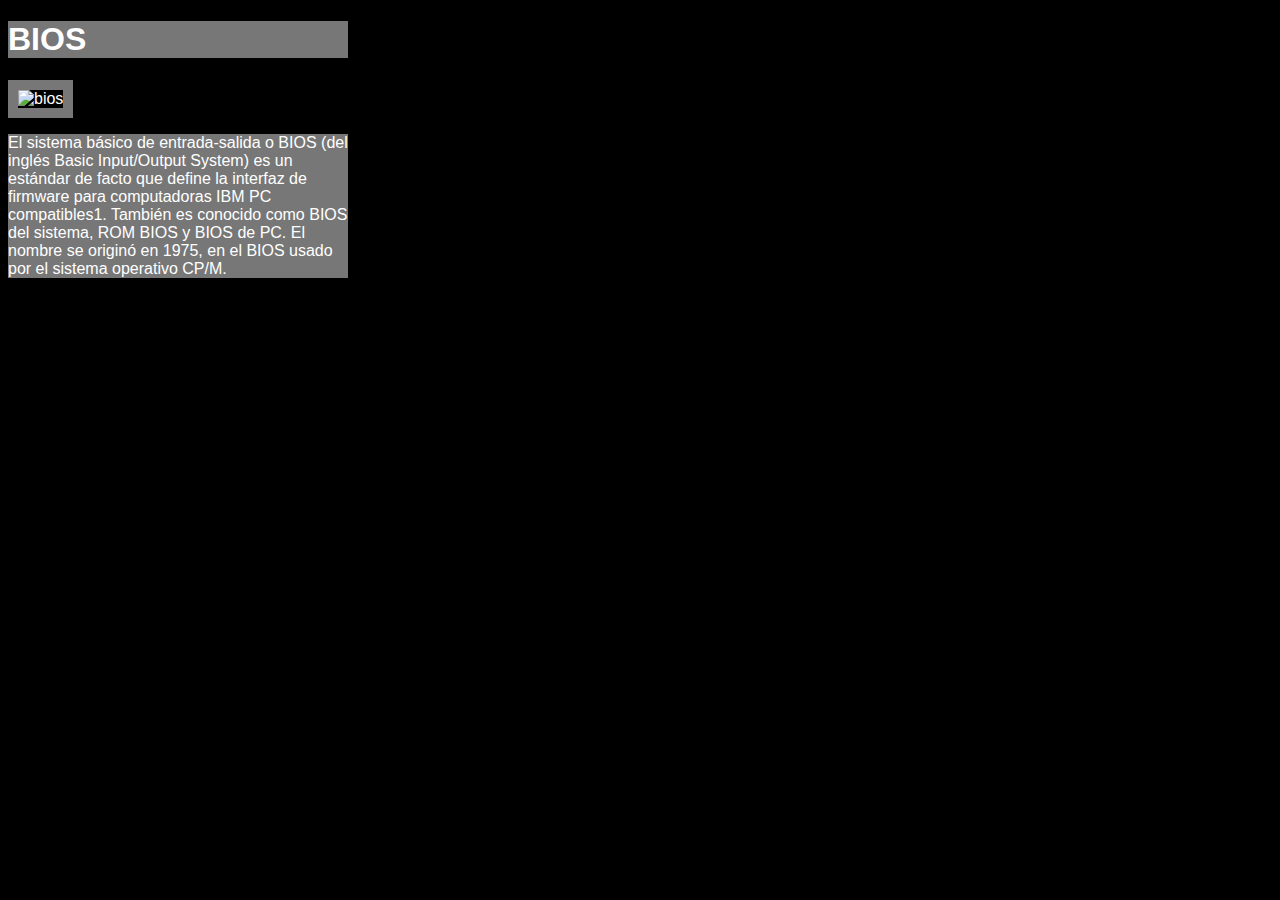
==== bios.html @ 5ca1b314 "Add files via upload" ====
<!DOCTYPE html>
<html lang="es">

<head>
    <meta charset="UTF-8">
    <meta name="viewport" content="width=device-width, initial-scale=1.0">
    <title>BIOS</title>
    <!-- Add your CSS link or style here -->
    <link rel="stylesheet" href="styles.css">
</head>

<body>
	<h1>BIOS</h1>
    	<img src="https://upload.wikimedia.org/wikipedia/commons/1/15/Pair_of_BIOS_chips.jpg" alt="bios">
	<p>El sistema básico de entrada-salida o BIOS (del inglés Basic Input/Output System) es un estándar de facto que define la interfaz de firmware para computadoras IBM PC compatibles1​. También es conocido como BIOS del sistema, ROM BIOS y BIOS de PC. El nombre se originó en 1975, en el BIOS usado por el sistema operativo CP/M.</p>
	
</body>

</html>
---- styles.css ----
body {
    	font-family: 'Arial';
    	background-color: #000000;
	color: #ffffff;
}

img {
	width: 320px;
	border: 10px solid #777777;
}

p {
	width: 340px;
	background-color: #777777;
}

h1 {
	color: #ffffff;
	width: 340px;
	background-color: #777777;
}
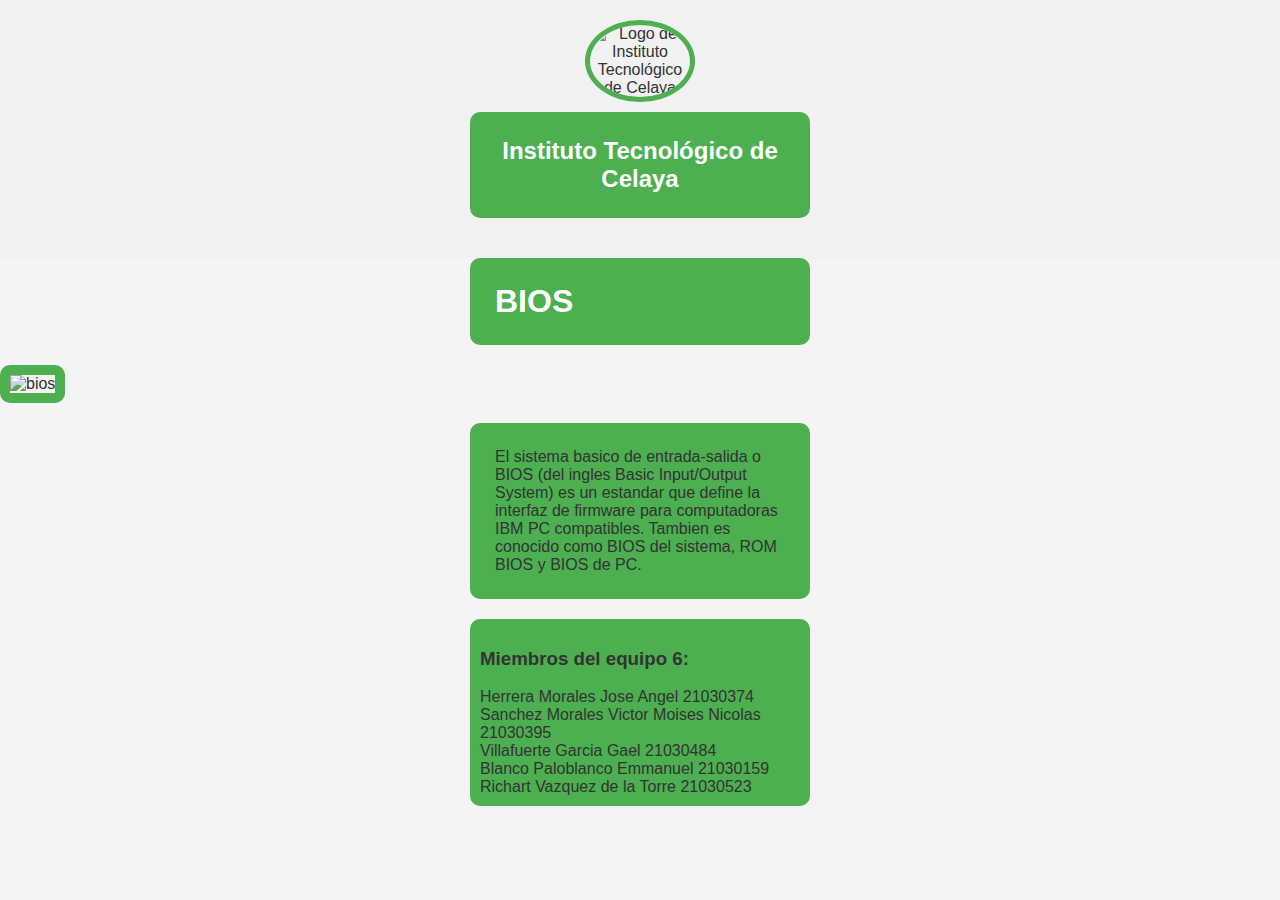
==== commit 779f5387: "Add files via upload" ====
--- a/bios.html
+++ b/bios.html
@@ -10,10 +10,25 @@
 </head>
 
 <body>
+	<div class="escuela-header">
+        <img src="https://celaya.tecnm.mx/wp-content/uploads/2021/02/cropped-FAV.png" alt="Logo de Instituto Tecnológico de Celaya" class="escuela-logo">
+        <h2>Instituto Tecnológico de Celaya</h2>
+    </div>
 	<h1>BIOS</h1>
     	<img src="https://upload.wikimedia.org/wikipedia/commons/1/15/Pair_of_BIOS_chips.jpg" alt="bios">
-	<p>El sistema básico de entrada-salida o BIOS (del inglés Basic Input/Output System) es un estándar de facto que define la interfaz de firmware para computadoras IBM PC compatibles1​. También es conocido como BIOS del sistema, ROM BIOS y BIOS de PC. El nombre se originó en 1975, en el BIOS usado por el sistema operativo CP/M.</p>
+	<p>
+		El sistema basico de entrada-salida o BIOS (del ingles Basic Input/Output System) es un estandar que define la interfaz de firmware para 				computadoras IBM PC compatibles. Tambien es conocido como BIOS del sistema, ROM BIOS y BIOS de PC.
+	</p>
 	
+	<ul>
+		<h3>Miembros del equipo 6:</h3>
+		<li>Herrera Morales Jose Angel 21030374</li>
+		<li>Sanchez Morales Victor Moises Nicolas 21030395</li>
+		<li>Villafuerte Garcia Gael 21030484</li>
+		<li>Blanco Paloblanco Emmanuel 21030159</li>
+		<li>Richart Vazquez de la Torre 21030523</li>
+	</ul>
+
 </body>
 
 </html>--- a/styles.css
+++ b/styles.css
@@ -1,21 +1,51 @@
 body {
-    	font-family: 'Arial';
-    	background-color: #000000;
-	color: #ffffff;
+    font-family: 'Verdana', 'Arial', sans-serif;
+    background-color: #f4f4f4; /* Cambiado a un gris claro para mayor contraste */
+    color: #333;
+    margin: 0;
+    padding: 0;
+    box-sizing: border-box;
 }
 
 img {
-	width: 320px;
-	border: 10px solid #777777;
+    max-width: 100%;
+    height: auto;
+    border: 10px solid #4caf50; /* Verde más oscuro para resaltar */
+    border-radius: 10px;
+    margin-bottom: 20px; /* Espacio inferior entre la imagen y otros elementos */
 }
 
-p {
-	width: 340px;
-	background-color: #777777;
+p, h1, h2, ul {
+    width: 100%;
+    max-width: 340px;
+    margin: 0 auto 20px; /* Agregado espacio inferior */
+    padding: 15px;
+    background-color: #4caf50; /* Verde principal */
+    border-radius: 10px;
+    border: 10px solid #4caf50; /* Borde verde para mayor consistencia */
+    box-sizing: border-box;
 }
 
-h1 {
-	color: #ffffff;
-	width: 340px;
-	background-color: #777777;
-}+h1, h2 {
+    color: #fff; /* Texto blanco para mayor contraste */
+}
+
+ul {
+    list-style: none;
+    padding: 0;
+}
+
+.escuela-header {
+    text-align: center;
+    padding: 20px;
+    background-color: #f1f1f1;
+}
+
+.escuela-logo {
+    max-width: 100px;
+    max-height: 100px;
+    display: block;
+    margin: 0 auto 10px;
+    border-radius: 50%;
+    border: 5px solid #4caf50; /* Borde verde para resaltar el logo */
+}
